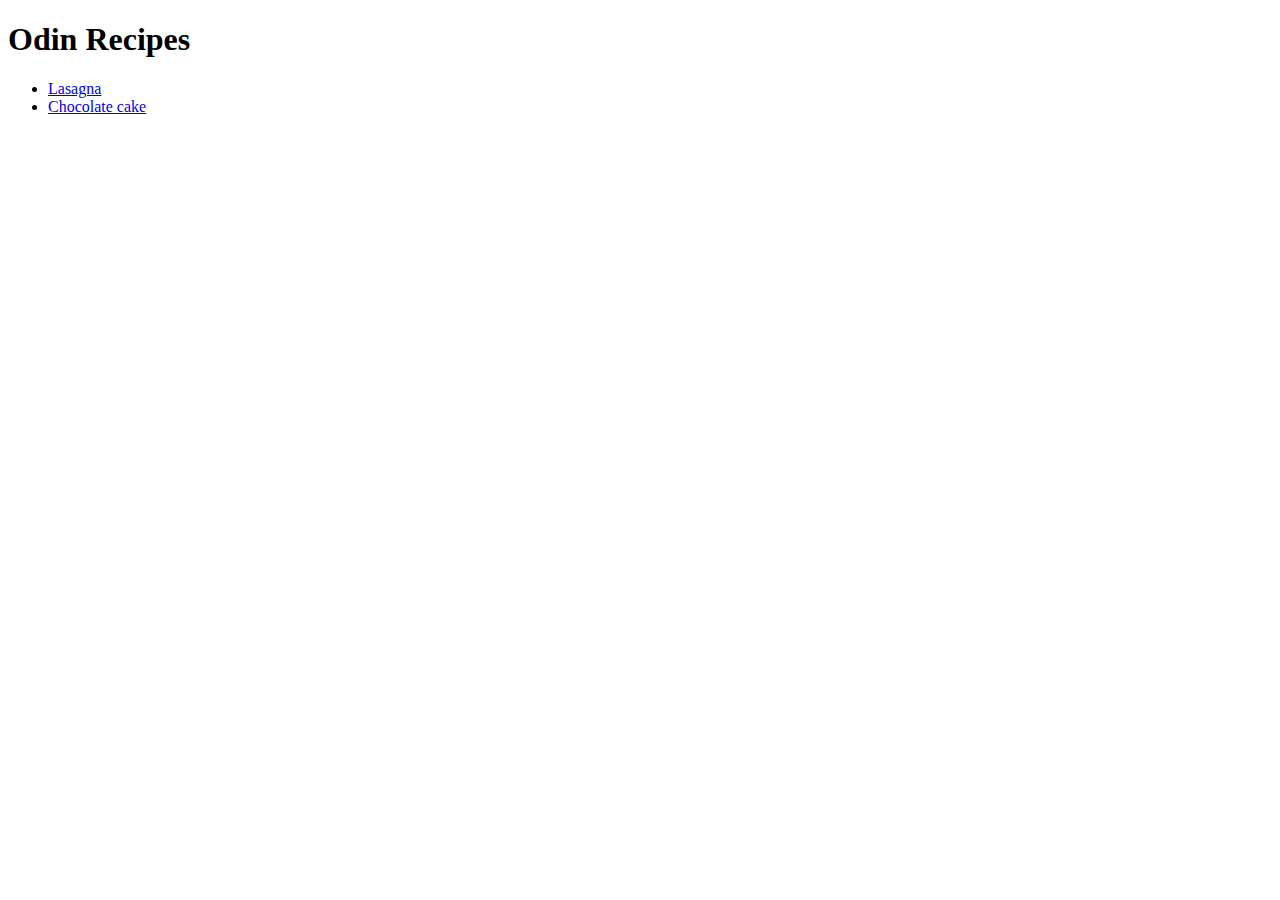
==== index.html @ 07cfd2a3 "OK" ====
<!DOCTYPE html>
<html lang="en">
<head>
    <meta charset="UTF-8">
    <title>Lesson</title>
</head>
<body>
    <h1>Odin Recipes</h1>
    <ul>
    <li> <a href="./recipes/lasagna.html">Lasagna</a> </li>
 <li> <a href="./recipes/chocolate.html">Chocolate cake</a> </li>
    </ol>
</body>

</html>
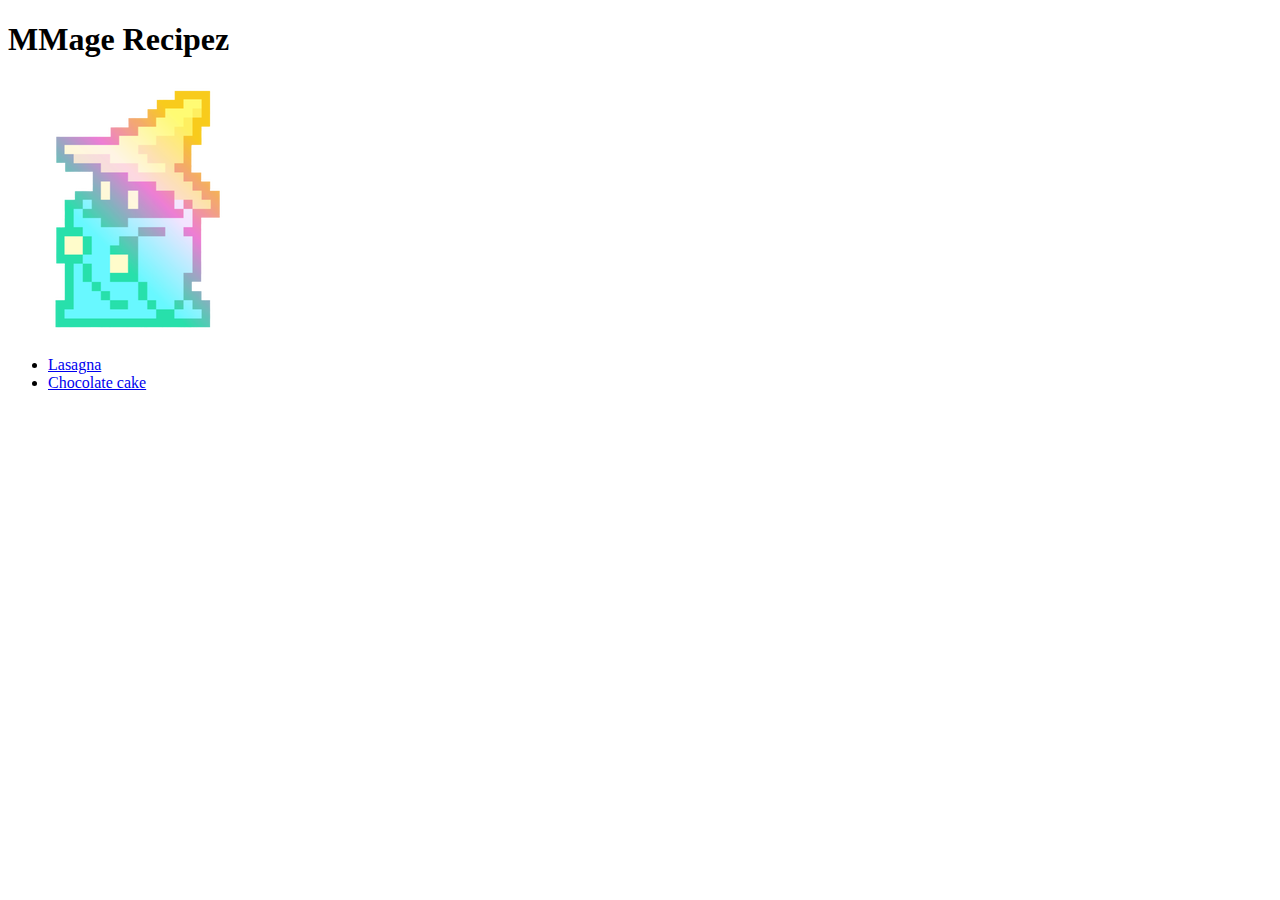
==== commit 12486acf: "Commit" ====
--- a/index.html
+++ b/index.html
@@ -1,15 +1,16 @@
 <!DOCTYPE html>
 <html lang="en">
-<head>
-    <meta charset="UTF-8">
-    <title>Lesson</title>
-</head>
+    <head>
+         <meta charset="UTF-8">
+         <title>Lesson</title>
+    </head>
 <body>
-    <h1>Odin Recipes</h1>
-    <ul>
-    <li> <a href="./recipes/lasagna.html">Lasagna</a> </li>
- <li> <a href="./recipes/chocolate.html">Chocolate cake</a> </li>
-    </ol>
+  <h1>MMage Recipez</h1>
+  <img src="./images/bob.jpg"> 
+ <ul>
+     <li> <a href="./recipes/lasagna.html">Lasagna</a> </li>
+     <li> <a href="./recipes/chocolate.html">Chocolate cake</a> </li>
+ </ol>
 </body>
 
 </html>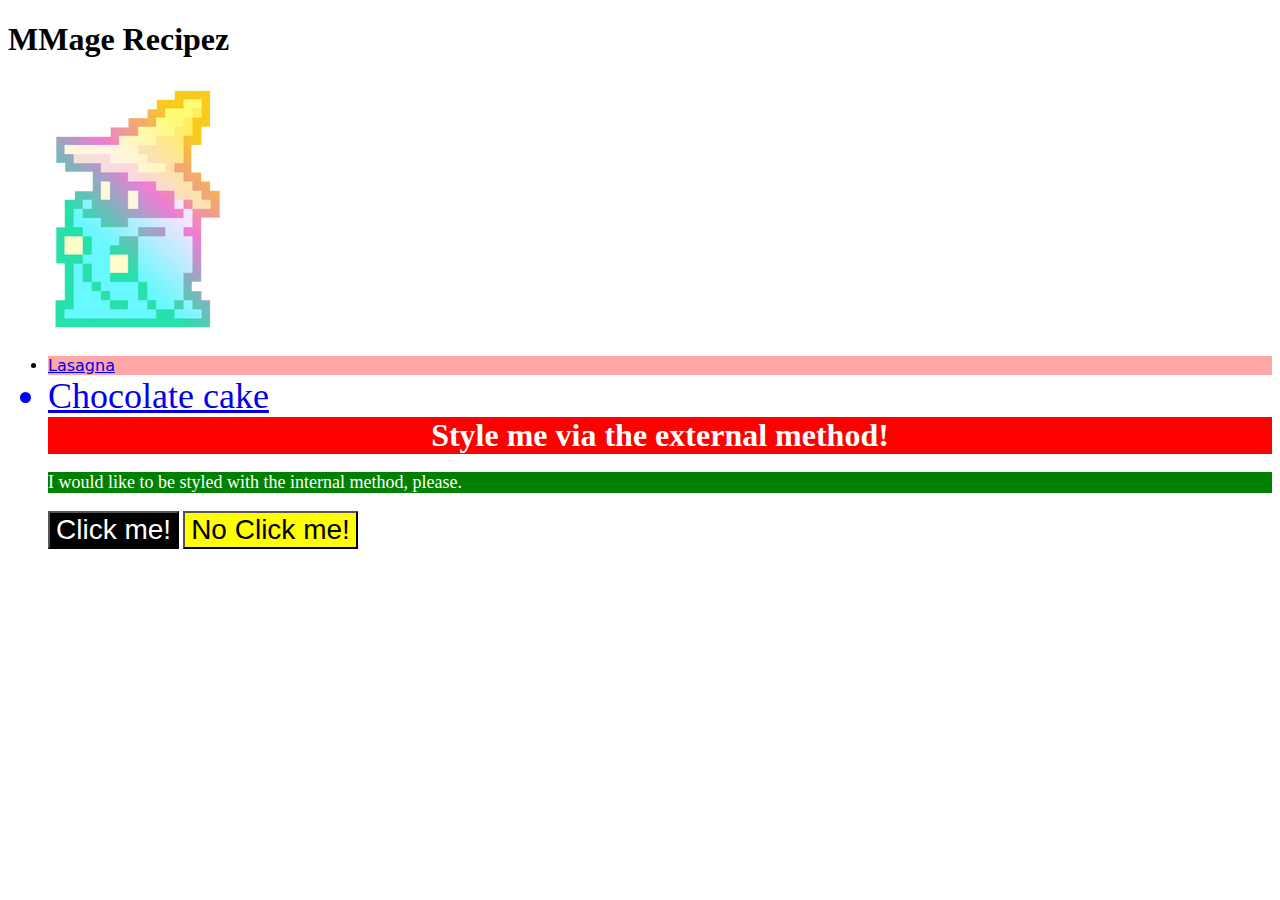
==== commit c79627bc: "Modified some files 4 css" ====
--- a/index.html
+++ b/index.html
@@ -3,14 +3,29 @@
     <head>
          <meta charset="UTF-8">
          <title>Lesson</title>
+         <style>
+            p {
+                background-color: green;
+                color: White;
+                font-size: 18px;
+            }
+        </style>
+        
+        <link rel="stylesheet" href="solution.css">
+
     </head>
 <body>
-  <h1>MMage Recipez</h1>
+  <h1> MMage Recipez</h1>
   <img src="./images/bob.jpg"> 
  <ul>
-     <li> <a href="./recipes/lasagna.html">Lasagna</a> </li>
-     <li> <a href="./recipes/chocolate.html">Chocolate cake</a> </li>
+     <li class="odd">  <a href="./recipes/lasagna.html">Lasagna</a> </li>
+     <li id="two"> <a href="./recipes/chocolate.html">Chocolate cake</a> </li>
  </ol>
+ <div>Style me via the external method!</div>
+
+ <p>I would like to be styled with the internal method, please.</p>
+ <button class="One">Click me!</button>
+ <button class="Two">No Click me!</button>
+</html>
 </body>
-
 </html>--- a/solution.css
+++ b/solution.css
@@ -0,0 +1,38 @@
+div {
+    background-color: red;
+    color: white;
+    font-size: 32px;
+    text-align: center;
+    font-weight: bold;
+}
+
+.odd {
+    background-color: rgb(255, 167, 167);
+    font-family: Verdana, "DejaVu Sans", sans-serif;
+  }
+  
+  #two {
+    color: #0000ff;
+    font-size: 36px;
+  }
+ .Two,
+ .One {
+    font-family: Arial, Helvetica, sans-serif;
+    font-size: 28px;
+  
+}
+  
+  .One {
+   background-color: black; 
+   color: white;
+
+
+  }
+
+  .Two {
+     background-color: yellow;
+    color: black;
+
+    }
+
+  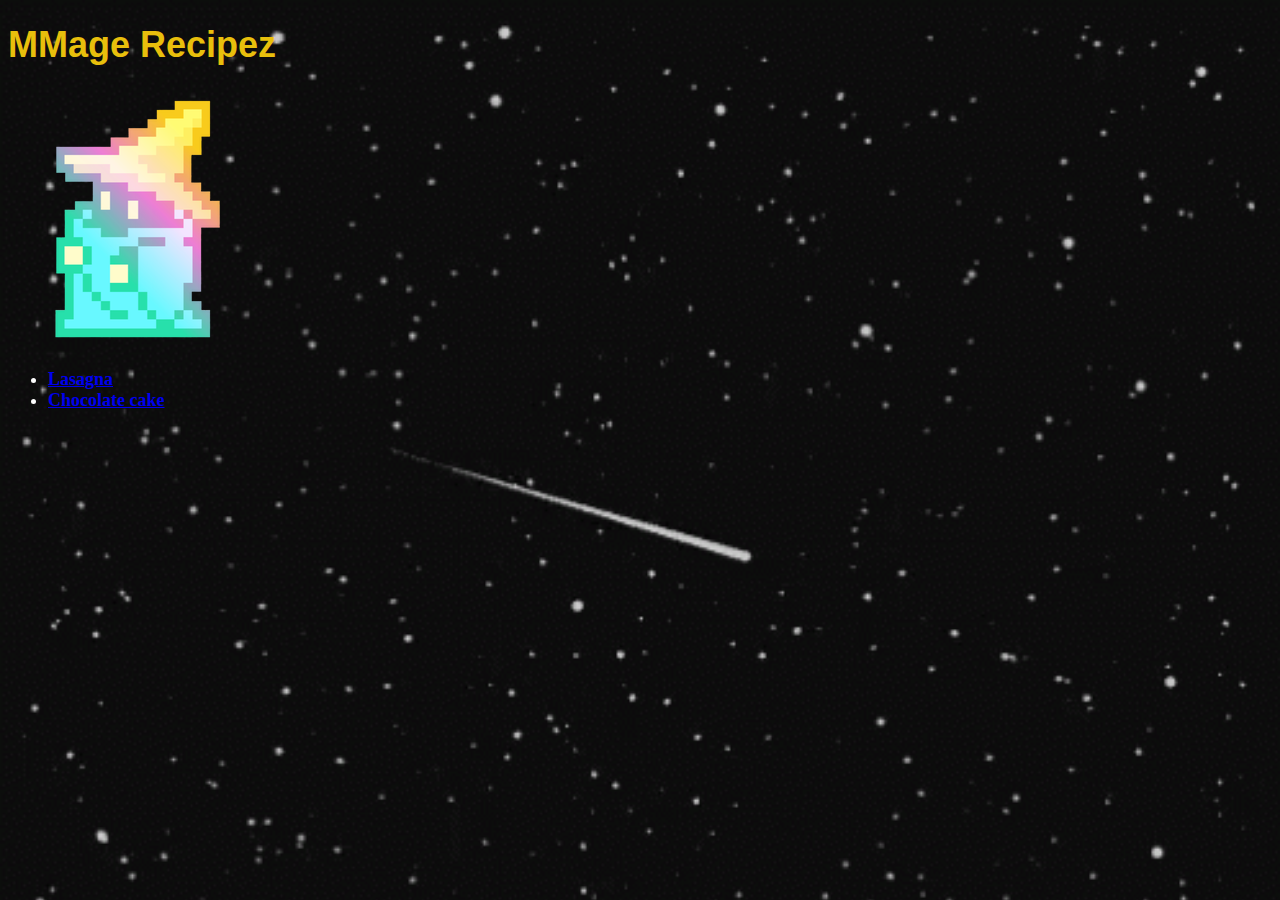
==== commit 9749f797: "dd" ====
--- a/index.html
+++ b/index.html
@@ -3,29 +3,24 @@
     <head>
          <meta charset="UTF-8">
          <title>Lesson</title>
-         <style>
-            p {
-                background-color: green;
-                color: White;
-                font-size: 18px;
-            }
-        </style>
-        
         <link rel="stylesheet" href="solution.css">
-
     </head>
+    <style>
+    body {
+      background-image: url("./images/giflr.gif");
+      background-repeat: no-repeat;
+      background-size: cover;
+    }
+  
+  </style>
+  <div>
 <body>
   <h1> MMage Recipez</h1>
   <img src="./images/bob.jpg"> 
  <ul>
-     <li class="odd">  <a href="./recipes/lasagna.html">Lasagna</a> </li>
-     <li id="two"> <a href="./recipes/chocolate.html">Chocolate cake</a> </li>
- </ol>
- <div>Style me via the external method!</div>
-
- <p>I would like to be styled with the internal method, please.</p>
- <button class="One">Click me!</button>
- <button class="Two">No Click me!</button>
+     <li>  <a href="./recipes/lasagna.html">Lasagna</a> </li>
+     <li> <a href="./recipes/chocolate.html">Chocolate cake</a> </li>
+   </ol>
+</body>
+</div>
 </html>
-</body>
-</html>--- a/solution.css
+++ b/solution.css
@@ -1,38 +1,22 @@
+
+
 div {
-    background-color: red;
-    color: white;
-    font-size: 32px;
-    text-align: center;
+    color: rgb(253, 253, 253);
+    font-size: 18px;
     font-weight: bold;
+    font-family: Georgia, 'Times New Roman', Times, serif;
 }
 
-.odd {
-    background-color: rgb(255, 167, 167);
-    font-family: Verdana, "DejaVu Sans", sans-serif;
-  }
-  
-  #two {
-    color: #0000ff;
-    font-size: 36px;
-  }
- .Two,
- .One {
-    font-family: Arial, Helvetica, sans-serif;
-    font-size: 28px;
+h1 {
+  color: rgb(232, 191, 12);
+  font-family: 'Franklin Gothic Medium', 'Arial Narrow', Arial, sans-serif;
+}
+
+ul.One, .Two {
+  color: aquamarine;
+}
+
+p {
+  color: rgb(255, 242, 0);
   
 }
-  
-  .One {
-   background-color: black; 
-   color: white;
-
-
-  }
-
-  .Two {
-     background-color: yellow;
-    color: black;
-
-    }
-
-  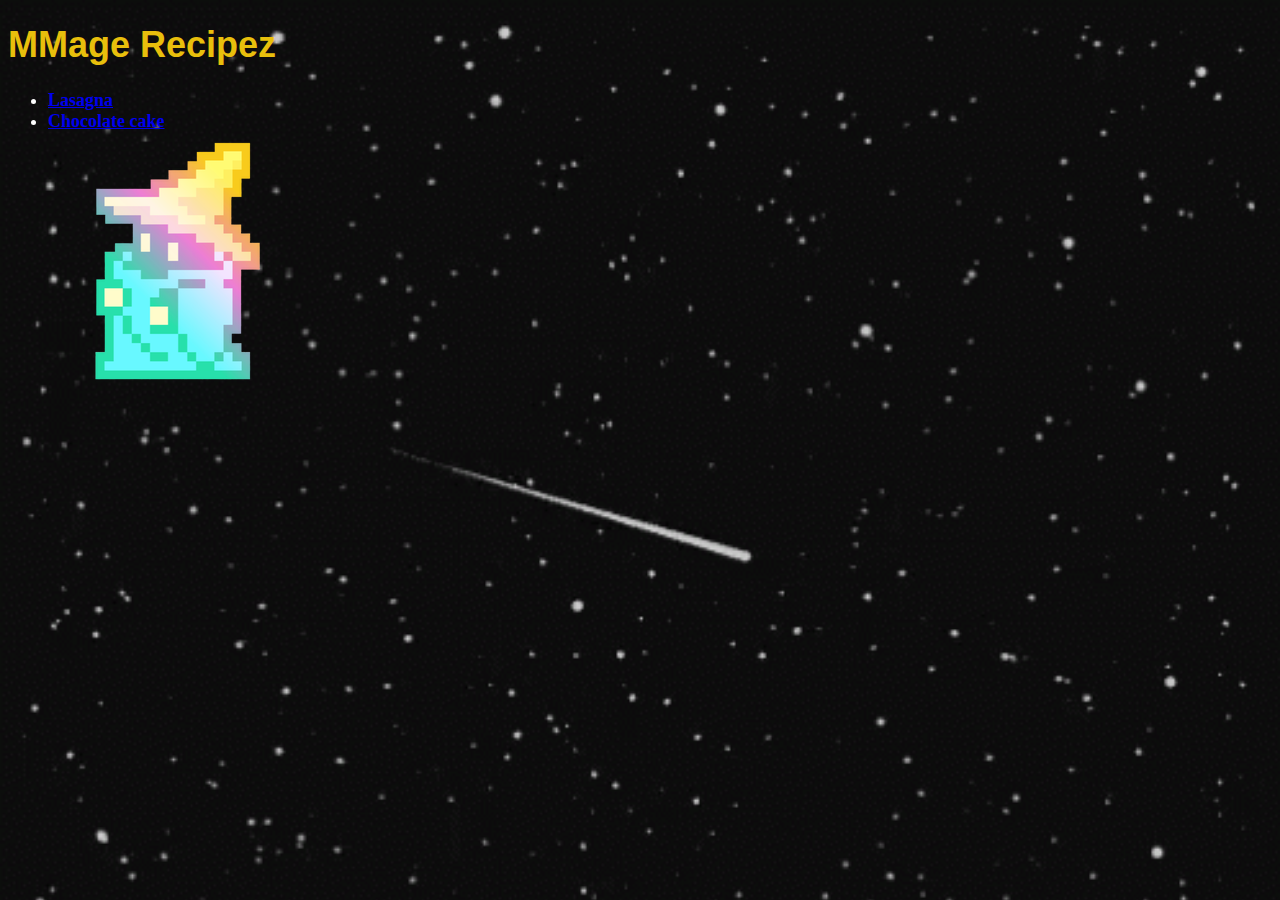
==== commit 4587e6f7: "yes" ====
--- a/index.html
+++ b/index.html
@@ -5,22 +5,21 @@
          <title>Lesson</title>
         <link rel="stylesheet" href="solution.css">
     </head>
-    <style>
+   <style>
     body {
       background-image: url("./images/giflr.gif");
       background-repeat: no-repeat;
       background-size: cover;
     }
-  
   </style>
   <div>
 <body>
   <h1> MMage Recipez</h1>
+  <ul>
+    <li class="Front"> <a href="./recipes/lasagna.html">Lasagna</a> </li>
+    <li class="Front"> <a href="./recipes/chocolate.html">Chocolate cake</a> </li>
+  </ol> 
   <img src="./images/bob.jpg"> 
- <ul>
-     <li>  <a href="./recipes/lasagna.html">Lasagna</a> </li>
-     <li> <a href="./recipes/chocolate.html">Chocolate cake</a> </li>
-   </ol>
 </body>
 </div>
 </html>
--- a/solution.css
+++ b/solution.css
@@ -20,3 +20,8 @@
   color: rgb(255, 242, 0);
   
 }
+
+.Front {
+  text-align: bottom;
+}
+
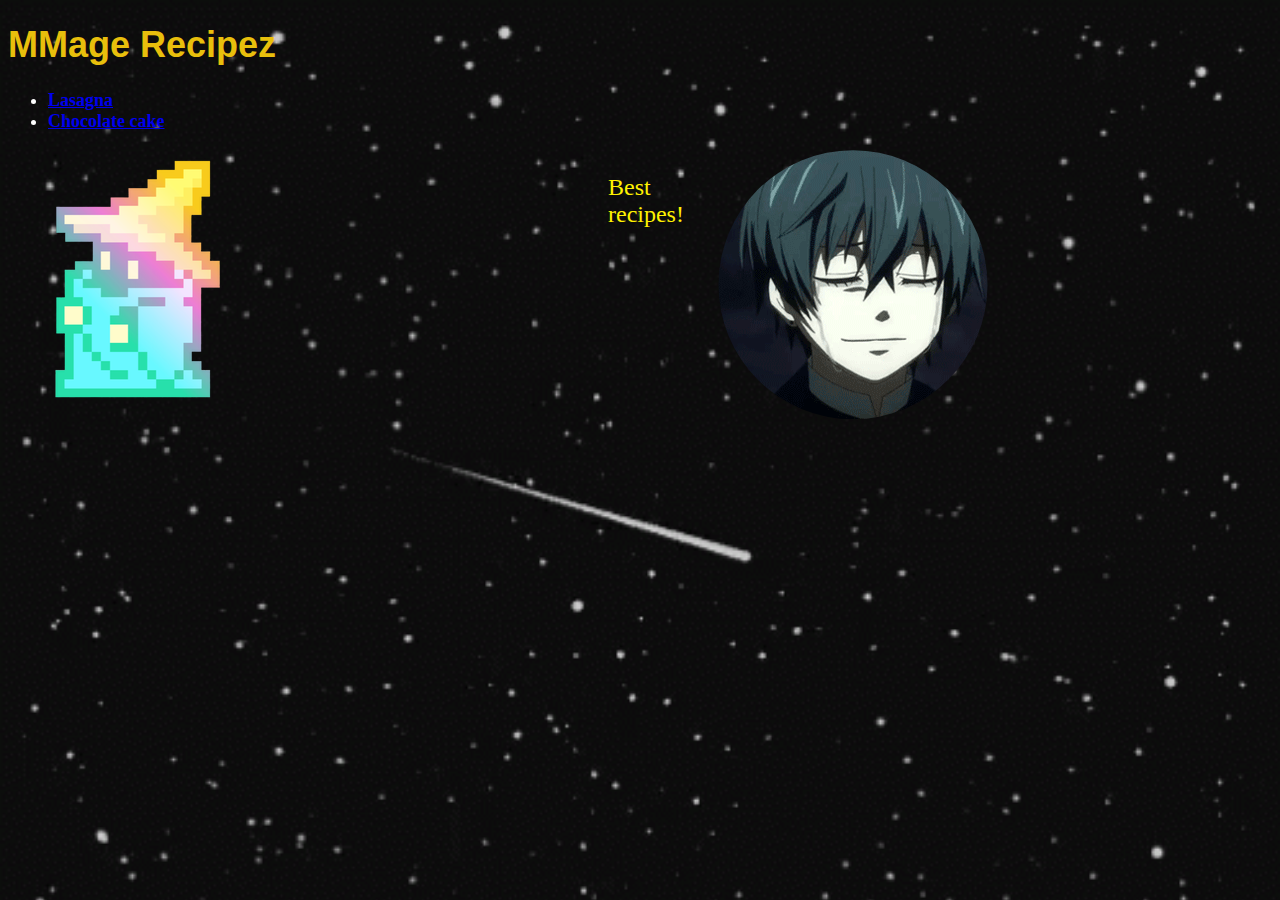
==== commit 24470e64: "New gif and new code for placement of gif in css" ====
--- a/index.html
+++ b/index.html
@@ -14,12 +14,20 @@
   </style>
   <div>
 <body>
-  <h1> MMage Recipez</h1>
+  <h1 class="Front2"> MMage Recipez</h1>
   <ul>
     <li class="Front"> <a href="./recipes/lasagna.html">Lasagna</a> </li>
     <li class="Front"> <a href="./recipes/chocolate.html">Chocolate cake</a> </li>
   </ol> 
-  <img src="./images/bob.jpg"> 
 </body>
 </div>
+<body>
+  <img src="./images/shrug.gif" class="wow">
+  <p class="love1">Best recipes!</p>
+  
+</body>
+<div>
+  <img src="./images/bob.jpg" class="yolo"> 
+</div>
+
 </html>
--- a/solution.css
+++ b/solution.css
@@ -5,6 +5,10 @@
     font-size: 18px;
     font-weight: bold;
     font-family: Georgia, 'Times New Roman', Times, serif;
+  
+}
+h1 {
+  
 }
 
 h1 {
@@ -21,7 +25,19 @@
   
 }
 
-.Front {
-  text-align: bottom;
+img.wow {
+  position: absolute;
+  padding-left: 600px;
+  padding-right: 600px;
+  clip-path:circle()
+  
 }
 
+p.love1 {
+  position: absolute;
+  padding-left: 600px;
+  padding-right: 600px;
+  font-size: x-large;
+}
+
+
